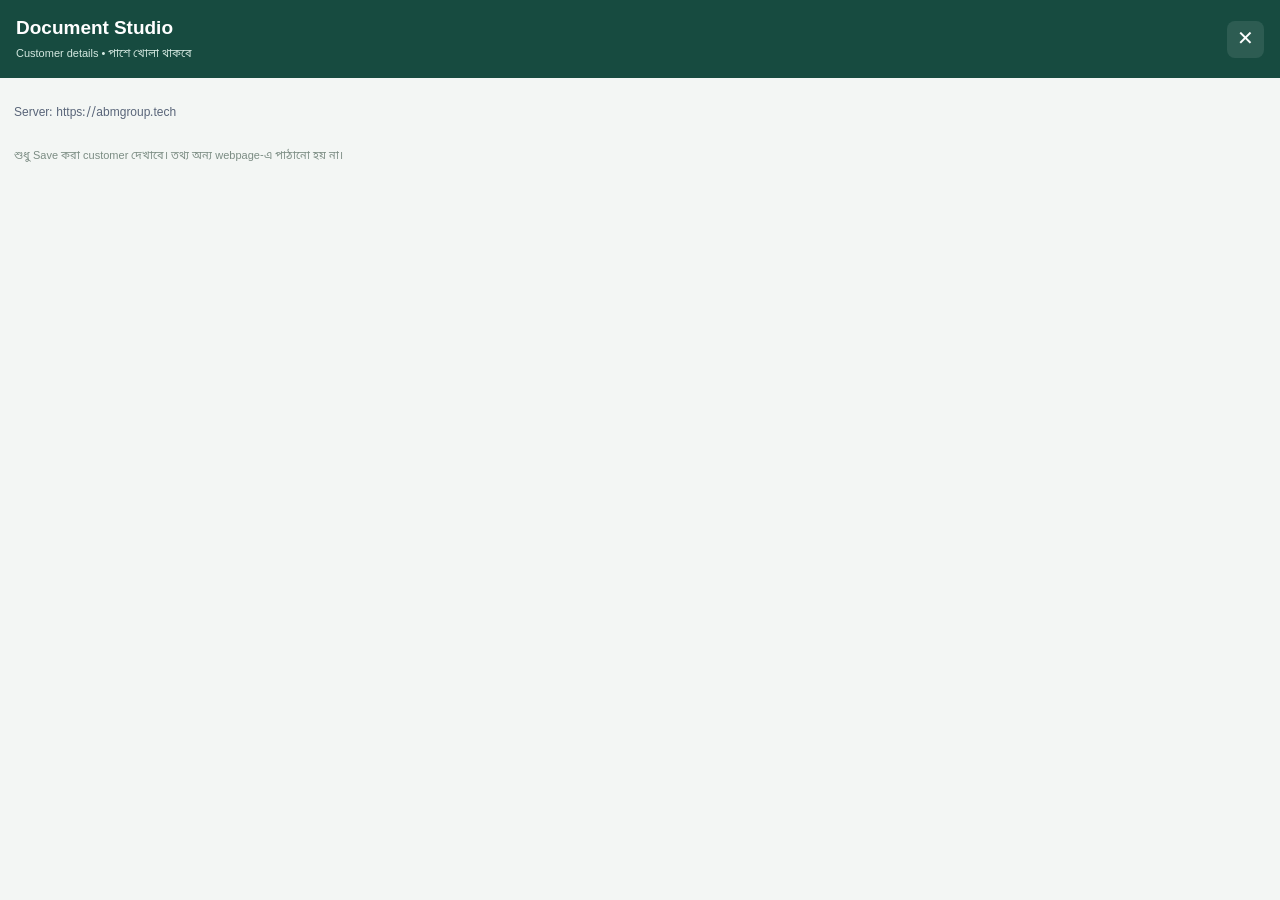
==== chrome-extension/panel.html @ 24ccf396 "Initial commit for CityAgentBank project" ====
<!doctype html>
<html lang="bn">
<head><meta charset="utf-8"><meta name="viewport" content="width=device-width,initial-scale=1"><title>Document Studio</title><link rel="stylesheet" href="panel.css"></head>
<body>
  <header><div><strong>Document Studio</strong><small>Customer details • পাশে খোলা থাকবে</small></div><button id="close" aria-label="Close panel">✕</button></header>
  <main>
    <div id="notice" role="status" aria-live="polite"></div>
    <p class="serverAddress">Server: https://abmgroup.tech</p>
    <section id="login" hidden><h2>Login করুন</h2><p>Document Studio-এর username/password ব্যবহার করুন।</p><form id="login-form"><label>Username<input id="username" autocomplete="username" required></label><label>Password<input id="password" type="password" autocomplete="current-password" required></label><button id="login-button">Login</button></form></section>
    <section id="workspace" hidden>
      <div class="session"><span id="user"></span><button id="logout" class="quiet">Logout</button></div>
      <form id="search-form"><label for="query">Customer খুঁজুন</label><div class="search"><input id="query" type="search" placeholder="নাম, ফোন, NID অথবা email" maxlength="200" autocomplete="off"><button id="search-button">Search</button></div></form>
      <div id="results" aria-live="polite"></div>
      <section id="record" hidden><button id="back" class="quiet">← Search result</button><h2 id="record-title"></h2><p id="serial"></p><div id="record-content"></div><div class="actions"><button id="download">Customer ZIP Download</button><button id="open-server" class="quiet">মূল software খুলুন ↗</button></div></section>
    </section>
    <footer>শুধু Save করা customer দেখাবে। তথ্য অন্য webpage-এ পাঠানো হয় না।</footer>
  </main><script type="module" src="panel.js"></script>
</body></html>
---- chrome-extension/panel.css ----
:root{font-family:Arial,"Nirmala UI",sans-serif;color:#193c36;background:#f3f6f4;font-size:14px;color-scheme:light}*{box-sizing:border-box}body{margin:0;min-width:280px}header{position:sticky;top:0;z-index:2;display:flex;align-items:center;justify-content:space-between;padding:17px 16px;background:#174b40;color:white}header strong{font-size:19px}header small{display:block;margin-top:5px;font-size:11px;color:#d5e9e1}button{font:inherit;cursor:pointer;border:0;border-radius:8px;padding:11px 13px;background:#216652;color:white}button:disabled{opacity:.55;cursor:wait}header button{background:#ffffff18;font-size:20px;padding:5px 10px}main{padding:14px}label{display:block;font-weight:600;margin:12px 0 7px}input{width:100%;font:inherit;color:#173d35;background:white;border:1px solid #bdcfc5;border-radius:8px;padding:12px;min-width:0}input:focus-visible,button:focus-visible,summary:focus-visible{outline:3px solid #91cfc0;outline-offset:2px}label input{margin-top:7px}form>button{margin-top:12px;width:100%}.search{display:flex;gap:7px}.search input{flex:1}.search button{padding:10px}h2{font-size:19px;line-height:1.4;margin:16px 0 8px;overflow-wrap:anywhere}h3{font-size:15px;margin:0 0 12px}p{line-height:1.6;color:#5d7069}details{background:#e8efeb;border-radius:9px;padding:12px;margin-bottom:14px}summary{cursor:pointer}.quiet{background:#e4eee8;color:#225749}.session{display:flex;justify-content:space-between;align-items:center;margin-bottom:10px}.session span{overflow-wrap:anywhere}.session button{padding:7px 10px;font-size:12px}#notice:empty{display:none}#notice{padding:12px;background:#e0eee7;border-radius:8px;margin-bottom:12px;line-height:1.6}#notice.error{background:#fff0e9;color:#98391f}.result{display:block;width:100%;text-align:left;background:white;color:#193c36;border:1px solid #d6e2db;margin:10px 0;padding:14px}.result strong{display:block;font-size:15px;overflow-wrap:anywhere}.result small{display:block;margin-top:7px;color:#647b70;overflow-wrap:anywhere}.person,.contact{background:white;border:1px solid #dbe5df;border-radius:10px;padding:14px;margin:14px 0}.field{border-bottom:1px solid #edf1ee;padding:10px 0}.field:last-child{border:0}.field dt{font-size:11px;color:#698078;margin-bottom:7px}.field dd{margin:0;white-space:pre-wrap;overflow-wrap:anywhere;display:flex;gap:8px;align-items:flex-start}.field dd span{flex:1;line-height:1.5}.copy{background:#edf4ef;color:#376956;font-size:11px;padding:5px 7px}.missing{color:#99a59e;font-style:italic}.photo{display:block;max-width:100%;max-height:230px;object-fit:contain;margin:12px auto;border-radius:6px}.documents img{max-height:unset;width:100%}.documents summary{font-weight:600}.actions{display:grid;gap:9px;margin:15px 0}footer{font-size:11px;color:#7b8c83;margin:25px 0 8px;line-height:1.6}[hidden]{display:none!important}

@font-face {font-family:"Noto Sans Bengali";src:url("../public/fonts/NotoSansBengali-Regular.ttf") format("truetype");font-weight:400;font-display:swap;}
body{font-family:"Noto Sans Bengali",sans-serif}figure{margin:12px 0}figure button{width:100%;min-height:40px}.pdfPreview{width:100%;height:auto;border:1px solid #ddd}.declaration{border-top:1px solid #ddd;margin-top:18px;padding-top:12px}.declaration textarea{min-height:100px;resize:vertical}.declaration .actions{display:grid;gap:8px}.declaration input,.declaration textarea{box-sizing:border-box;width:100%;font:inherit;padding:9px;border:1px solid #d8dee8;border-radius:7px}.serverAddress{font-size:12px;color:#596579;overflow-wrap:anywhere}
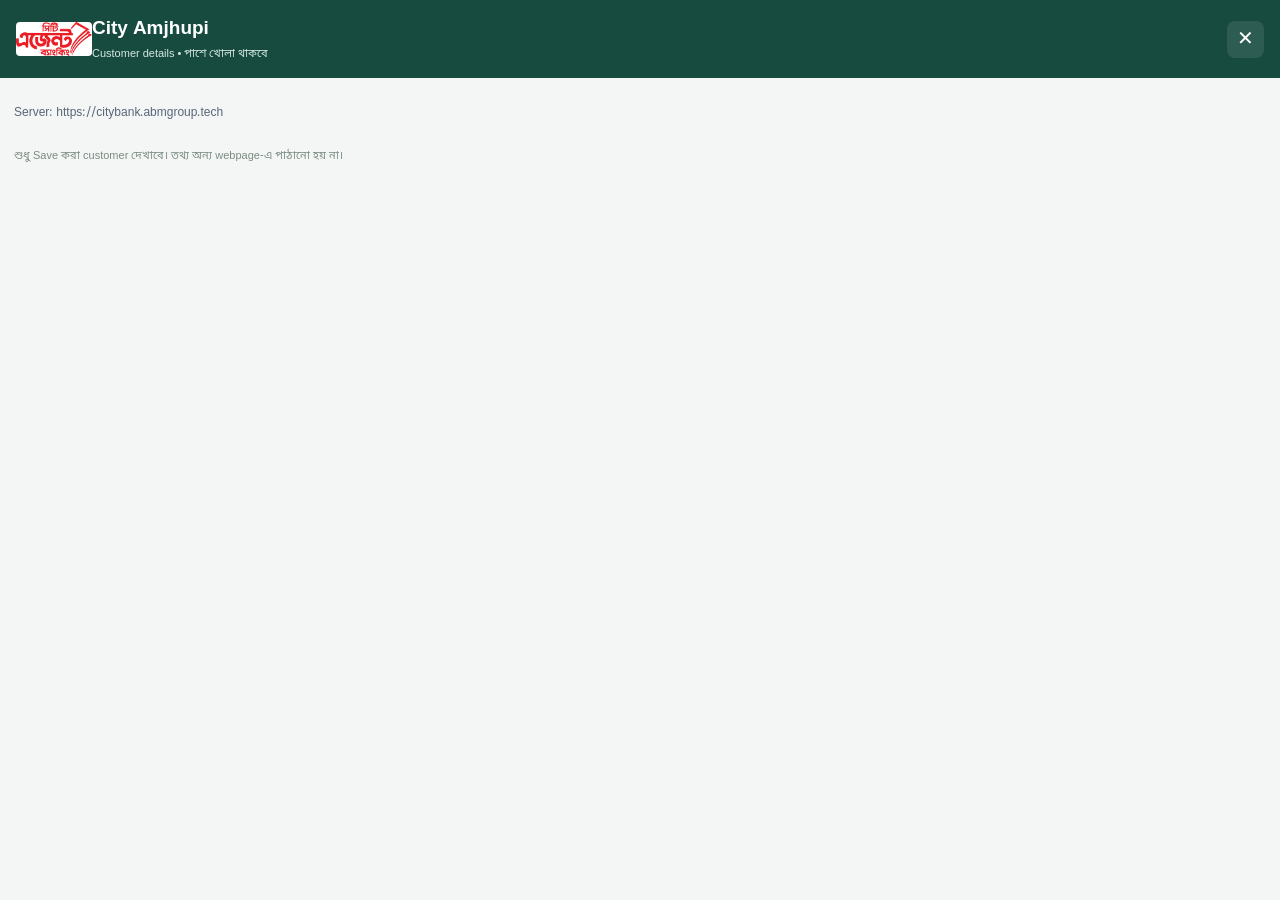
==== commit dd03ea42: "Update City Amjhupi app and extension with new server URL" ====
--- a/chrome-extension/panel.html
+++ b/chrome-extension/panel.html
@@ -1,12 +1,12 @@
 <!doctype html>
 <html lang="bn">
-<head><meta charset="utf-8"><meta name="viewport" content="width=device-width,initial-scale=1"><title>Document Studio</title><link rel="stylesheet" href="panel.css"></head>
+<head><meta charset="utf-8"><meta name="viewport" content="width=device-width,initial-scale=1"><title>City Amjhupi</title><link rel="stylesheet" href="panel.css"></head>
 <body>
-  <header><div><strong>Document Studio</strong><small>Customer details • পাশে খোলা থাকবে</small></div><button id="close" aria-label="Close panel">✕</button></header>
+  <header><img class="brandLogo" src="city-logo.png" alt="City Amjhupi"><div><strong>City Amjhupi</strong><small>Customer details • পাশে খোলা থাকবে</small></div><button id="close" aria-label="Close panel">✕</button></header>
   <main>
     <div id="notice" role="status" aria-live="polite"></div>
-    <p class="serverAddress">Server: https://abmgroup.tech</p>
-    <section id="login" hidden><h2>Login করুন</h2><p>Document Studio-এর username/password ব্যবহার করুন।</p><form id="login-form"><label>Username<input id="username" autocomplete="username" required></label><label>Password<input id="password" type="password" autocomplete="current-password" required></label><button id="login-button">Login</button></form></section>
+    <p class="serverAddress">Server: https://citybank.abmgroup.tech</p>
+    <section id="login" hidden><h2>Login করুন</h2><p>City Amjhupi-এর username/password ব্যবহার করুন।</p><form id="login-form"><label>Username<input id="username" autocomplete="username" required></label><label>Password<input id="password" type="password" autocomplete="current-password" required></label><button id="login-button">Login</button></form></section>
     <section id="workspace" hidden>
       <div class="session"><span id="user"></span><button id="logout" class="quiet">Logout</button></div>
       <form id="search-form"><label for="query">Customer খুঁজুন</label><div class="search"><input id="query" type="search" placeholder="নাম, ফোন, NID অথবা email" maxlength="200" autocomplete="off"><button id="search-button">Search</button></div></form>
--- a/chrome-extension/panel.css
+++ b/chrome-extension/panel.css
@@ -2,3 +2,5 @@
 
 @font-face {font-family:"Noto Sans Bengali";src:url("../public/fonts/NotoSansBengali-Regular.ttf") format("truetype");font-weight:400;font-display:swap;}
 body{font-family:"Noto Sans Bengali",sans-serif}figure{margin:12px 0}figure button{width:100%;min-height:40px}.pdfPreview{width:100%;height:auto;border:1px solid #ddd}.declaration{border-top:1px solid #ddd;margin-top:18px;padding-top:12px}.declaration textarea{min-height:100px;resize:vertical}.declaration .actions{display:grid;gap:8px}.declaration input,.declaration textarea{box-sizing:border-box;width:100%;font:inherit;padding:9px;border:1px solid #d8dee8;border-radius:7px}.serverAddress{font-size:12px;color:#596579;overflow-wrap:anywhere}
+
+header .brandLogo{width:76px;height:34px;object-fit:contain;background:white;border-radius:4px;flex-shrink:0}header>div{flex:1;min-width:0}
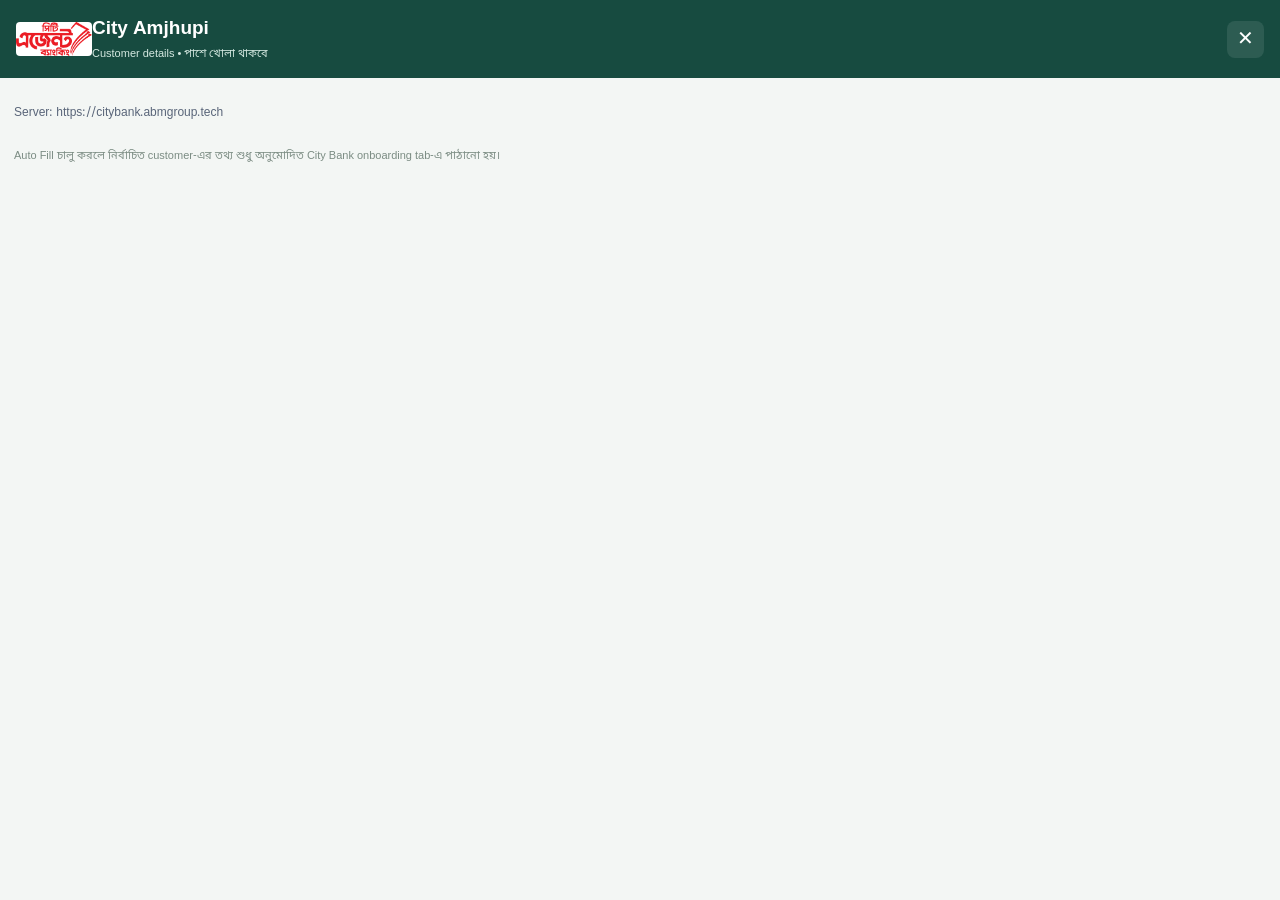
==== commit 366527c3: "Add controlled eKYC autofill and admin customer details forms" ====
--- a/chrome-extension/panel.html
+++ b/chrome-extension/panel.html
@@ -11,8 +11,8 @@
       <div class="session"><span id="user"></span><button id="logout" class="quiet">Logout</button></div>
       <form id="search-form"><label for="query">Customer খুঁজুন</label><div class="search"><input id="query" type="search" placeholder="নাম, ফোন, NID অথবা email" maxlength="200" autocomplete="off"><button id="search-button">Search</button></div></form>
       <div id="results" aria-live="polite"></div>
-      <section id="record" hidden><button id="back" class="quiet">← Search result</button><h2 id="record-title"></h2><p id="serial"></p><div id="record-content"></div><div class="actions"><button id="download">Customer ZIP Download</button><button id="open-server" class="quiet">মূল software খুলুন ↗</button></div></section>
+      <section id="record" hidden><button id="back" class="quiet">← Search result</button><h2 id="record-title"></h2><p id="serial"></p><section aria-label="Bank autofill"><h3>Bank Auto Fill</h3><p>আগে Admin A–Z-এ তথ্য Save করুন। Login/OTP/Fingerprint/Live Photo/Verify/Next/Final Submit manual।</p><div class="actions"><button id="autofill-start">Start Auto Fill</button><button id="autofill-pause">Pause</button><button id="autofill-resume">Resume</button><button id="autofill-stop">Stop</button></div><p id="autofill-status" role="status">Stopped</p></section><div id="record-content"></div><div class="actions"><button id="download">Customer ZIP Download</button><button id="open-server" class="quiet">মূল software খুলুন ↗</button></div></section>
     </section>
-    <footer>শুধু Save করা customer দেখাবে। তথ্য অন্য webpage-এ পাঠানো হয় না।</footer>
+    <footer>Auto Fill চালু করলে নির্বাচিত customer-এর তথ্য শুধু অনুমোদিত City Bank onboarding tab-এ পাঠানো হয়।</footer>
   </main><script type="module" src="panel.js"></script>
 </body></html>
--- a/chrome-extension/panel.css
+++ b/chrome-extension/panel.css
@@ -4,3 +4,5 @@
 body{font-family:"Noto Sans Bengali",sans-serif}figure{margin:12px 0}figure button{width:100%;min-height:40px}.pdfPreview{width:100%;height:auto;border:1px solid #ddd}.declaration{border-top:1px solid #ddd;margin-top:18px;padding-top:12px}.declaration textarea{min-height:100px;resize:vertical}.declaration .actions{display:grid;gap:8px}.declaration input,.declaration textarea{box-sizing:border-box;width:100%;font:inherit;padding:9px;border:1px solid #d8dee8;border-radius:7px}.serverAddress{font-size:12px;color:#596579;overflow-wrap:anywhere}
 
 header .brandLogo{width:76px;height:34px;object-fit:contain;background:white;border-radius:4px;flex-shrink:0}header>div{flex:1;min-width:0}
+.identityPair{display:grid;grid-template-columns:1fr 1fr;gap:8px}.identityPair figure{min-width:0}.identityPair .photo{width:100%;height:150px;object-fit:contain}.identityStamped{display:grid;grid-template-columns:minmax(0,1fr) 34px;gap:4px;min-width:0;align-items:start}.identityStamped figure{margin:12px 0;min-width:0}.agentSealSlot{position:relative;height:150px;margin-top:12px;overflow:hidden;border:1px solid #d8dee8;border-radius:4px;background:#fff}.agentSeal{position:absolute;top:50%;left:50%;width:150px;height:32px;max-width:none;object-fit:fill;transform:translate(-50%,-50%) rotate(-90deg);transform-origin:center}.caseSummary,.completeAccount{background:#fff;border:1px solid #dbe5df;border-radius:10px;padding:14px;margin:14px 0}.caseSummary h3,.completeAccount h3{margin-bottom:6px}.caseSummary small{color:#5d7069}.completeAccount{display:grid;gap:9px}.completeAccount h3{margin:0}.completeAccount button{width:100%}
+.documentPair{display:grid;grid-template-columns:repeat(2,minmax(0,1fr));gap:10px}.documentPair>section{border:1px solid #d8dee8;border-radius:9px;padding:9px}.documentPair h4{margin:0 0 7px}@media(max-width:520px){.documentPair{grid-template-columns:1fr}}
